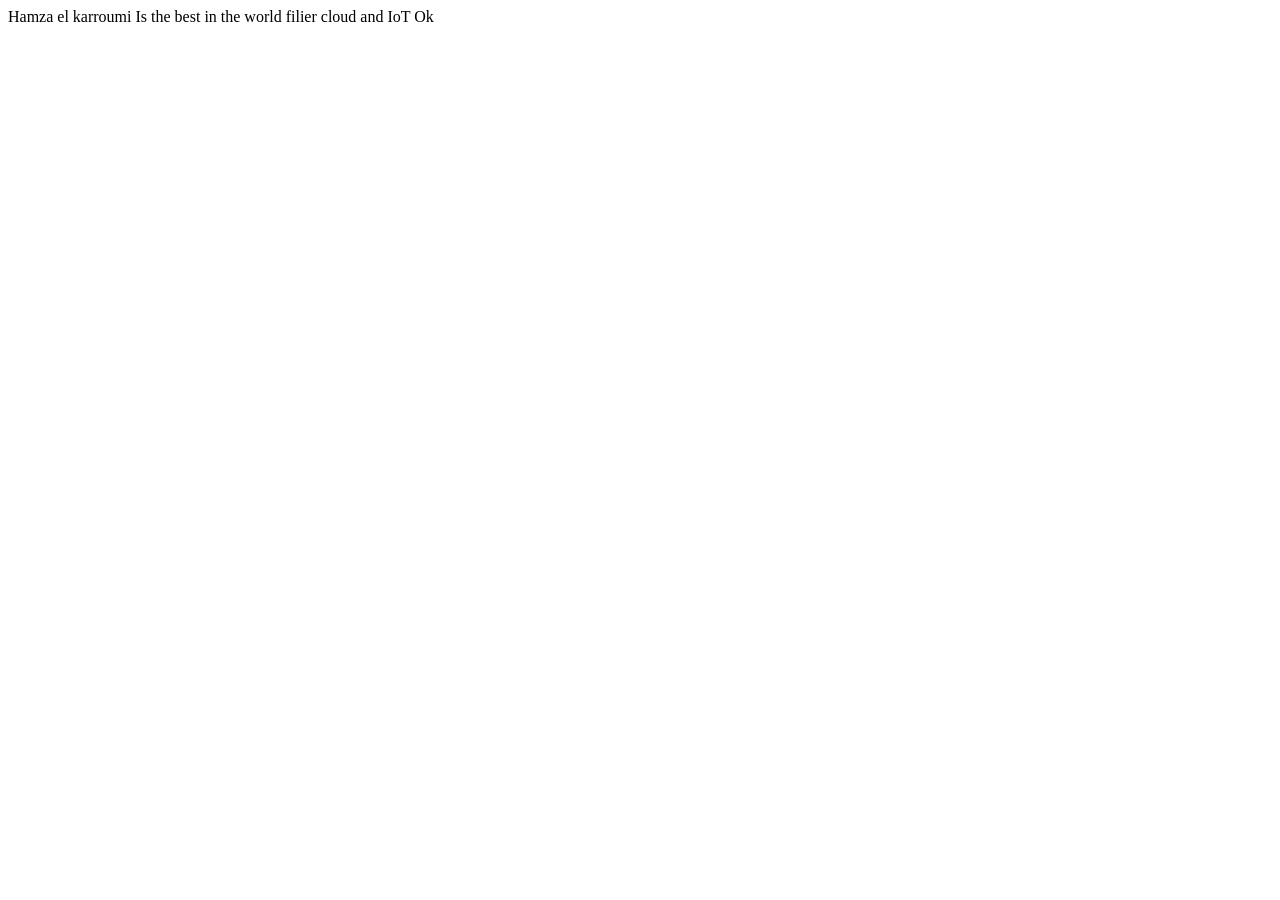
==== index.html @ 4fd4f65b "j'ajout noveau chose sur ce file" ====
<!DOCTYPE html>
<html lang="en">
<head>
    <meta charset="UTF-8">
    <meta name="viewport" content="width=device-width, initial-scale=1.0">
    <title>Document</title>
    <link rel="stylesheet" href="style.css">
</head>
<body>
    <div1 class="div1">Hamza el karroumi</div1>
    <div2 class="div2">Is the best in the world</div2>
    <div3 class="div3">filier cloud and IoT</div3>
    <div4 class="div4">Ok</div4>
    
</body>
</html>
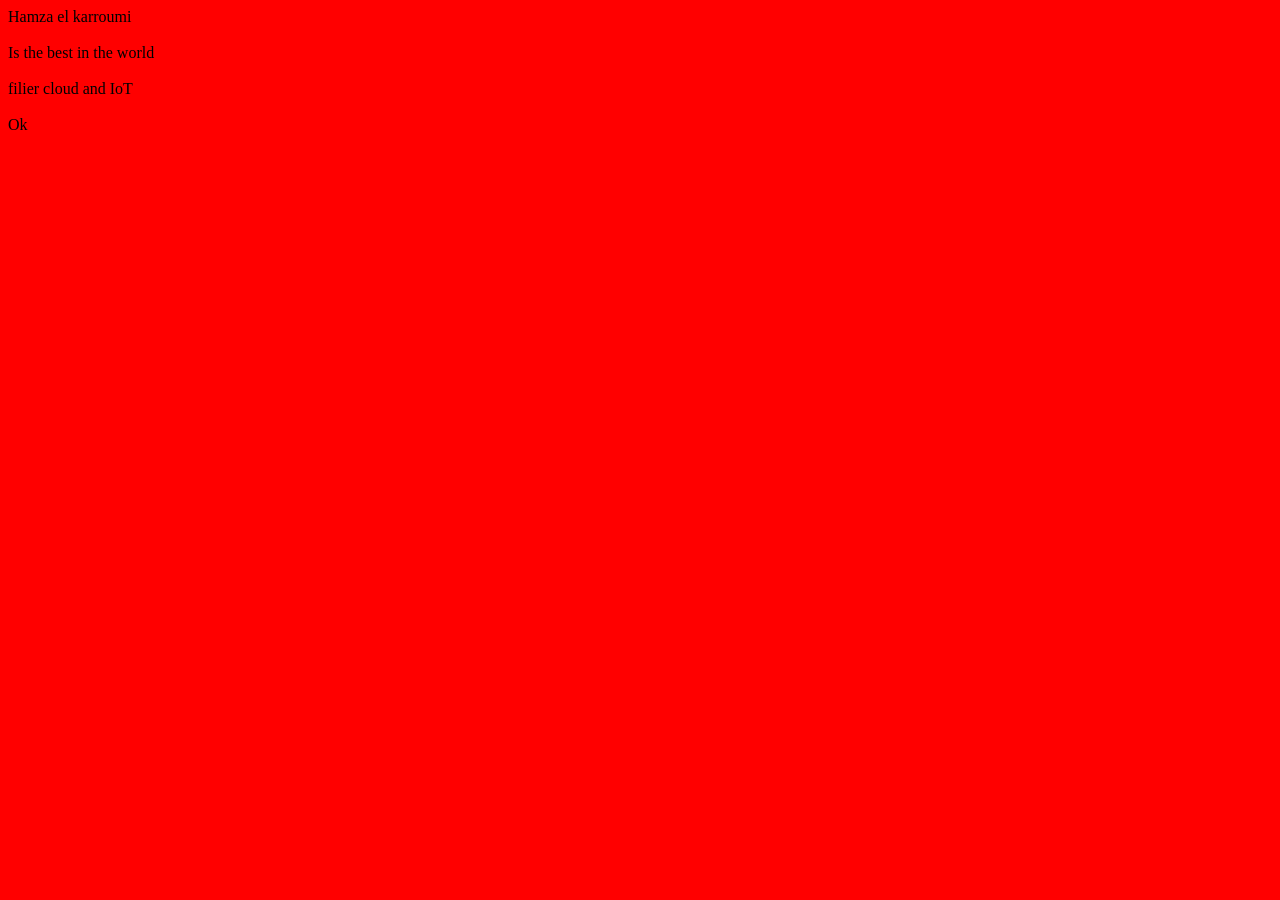
==== commit 88cae4c3: "my new modification" ====
--- a/index.html
+++ b/index.html
@@ -7,10 +7,11 @@
     <link rel="stylesheet" href="style.css">
 </head>
 <body>
-    <div1 class="div1">Hamza el karroumi</div1>
-    <div2 class="div2">Is the best in the world</div2>
-    <div3 class="div3">filier cloud and IoT</div3>
-    <div4 class="div4">Ok</div4>
+    <div class="div1">Hamza el karroumi</div><br>
+    <div class="div2">Is the best in the world</div><br>
+    <div class="div3">filier cloud and IoT</div><br>
+    <div class="div4">Ok</div4>
+    <script src="app.js"></script>
     
 </body>
 </html>
--- a/style.css
+++ b/style.css
@@ -0,0 +1,3 @@
+body{
+    background-color: red;
+}
